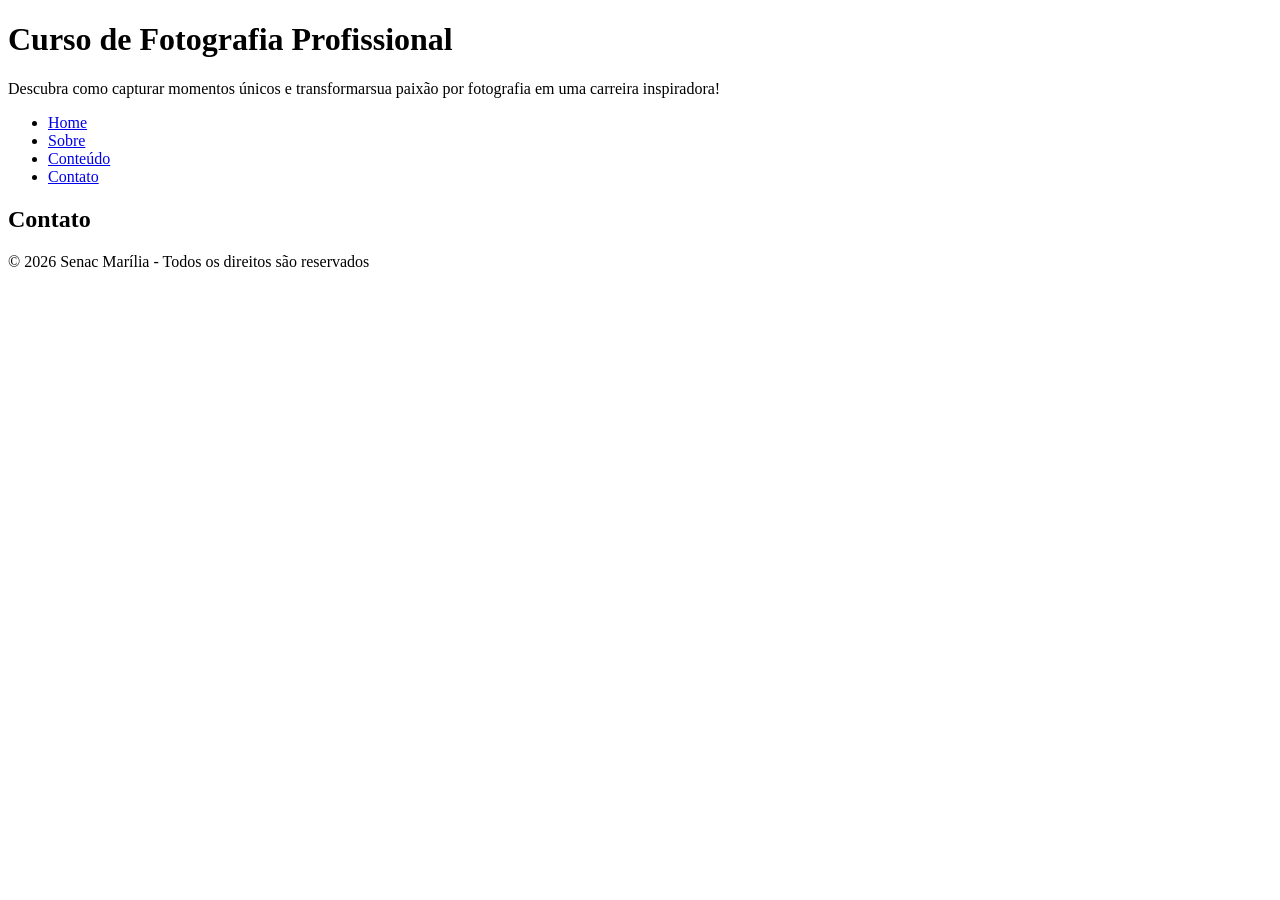
==== contato.html @ 09a59638 "first commit" ====
<!doctype html>
<html>
  <head>
    <title>Contato - Curso de Fotografia</title>
    <meta
      name="description"
      content="Acesse o curso de Fotografia para profissionais"
    />
    <meta name="keywords" content="curso, fotografia, senac" />
    <meta name="author" content="Edson Rodrigues" />
    <link rel="stylesheet" href="css/main.css">


  </head>
      
  <body >
    <header>
      <div id="barra-cabecalho">
        <h1>Curso de Fotografia Profissional</h1>
        <p>
          Descubra como capturar momentos únicos e transformarsua paixão por
          fotografia em uma carreira inspiradora!
        </p>
      </div>
      <div id="navbar-menu">
        <ul>
          <li><a href="index.html">Home</a></li>
          <li><a href="sobre.html">Sobre</a></li>
          <li><a href="conteudo.html">Conteúdo</a></li>
          <li><a href="contato.html">Contato</a></li>
        </ul>
      </div>
    </header>
    <main>
      <h2>Contato</h2>
      
    </main>
    <footer id="rodape">
      <p>&copy; 2026 Senac Marília - Todos os direitos são reservados</p>
    </footer>
  </body>
</html>
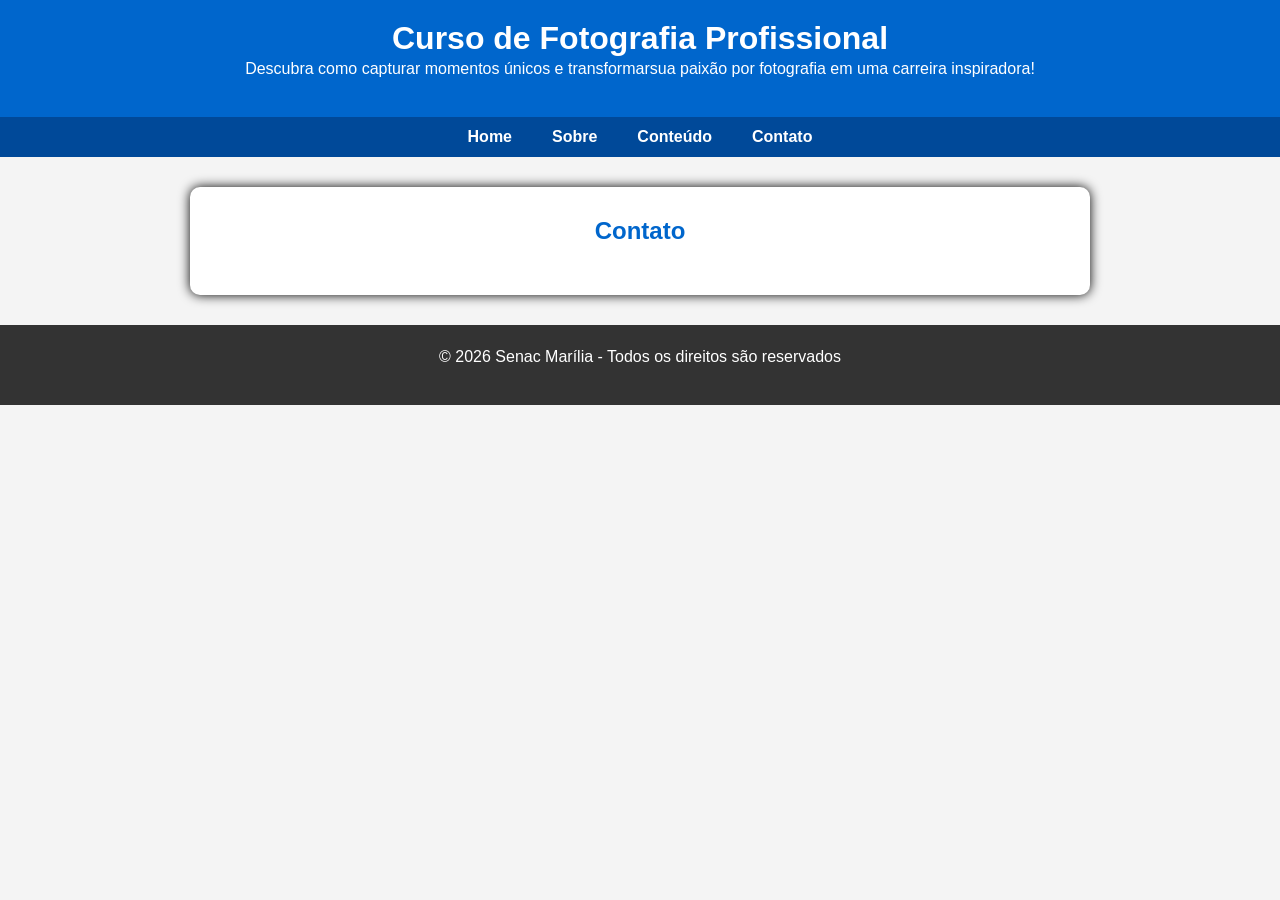
==== commit a3b9fce1: "correção da nomeclatura "CSS"" ====
--- a/contato.html
+++ b/contato.html
@@ -8,7 +8,7 @@
     />
     <meta name="keywords" content="curso, fotografia, senac" />
     <meta name="author" content="Edson Rodrigues" />
-    <link rel="stylesheet" href="css/main.css">
+    <link rel="stylesheet" href="CSS/main.css">
 
 
   </head>
--- a/CSS/main.css
+++ b/CSS/main.css
@@ -0,0 +1,110 @@
+      
+        * {
+          margin: 0;
+          padding: 0;
+          box-sizing: border-box;
+        }
+
+          body{
+            font-family: Arial, Helvetica, sans-serif;
+            background-color: #f4f4f4;
+            color: #333333;
+          }
+
+          
+
+          #barra-cabecalho{
+            background-color: #0066cc;
+            color: #ffffff;  
+            text-align: center;
+            padding: 20px 30px 20px 30px;
+          }
+
+          #navbar-menu{
+            background-color: #004999;
+
+          }
+            #navbar-menu a{
+              color: #ffffff;
+              text-decoration:none;
+              font-weight: bold;
+
+            }
+
+            #navbar-menu ul{
+              display: flex;
+              list-style: none;
+              height: 40px;
+              justify-content: center;
+              align-items: center;
+            } 
+
+             #navbar-menu ul li{
+              margin-left: 20px;
+              margin-right: 20px;
+              
+            }
+
+            #rodape{
+
+              color: #ffff;
+              background-color: #333333;
+              padding: 20px 30px 20px 30px;
+              text-align: center;
+              
+            }
+
+            main{
+              background: #fff;
+              max-width: 900px; 
+              /*margin: 20px*/
+              margin:30px auto;
+              padding: 30px;
+              border-radius:10px;
+              box-shadow: 0 0 12px  rgba(0,0,0)/*#333333*/;
+            }
+
+            main h2{
+              color: #0066cc;
+              text-align: center; 
+              margin-bottom: 20px;          
+            }
+
+            p{
+              line-height: 24px;
+              margin-bottom: 16px;
+            }
+
+            .beneficio{
+              background-color: #eaf4ff;
+              padding:15px;
+              margin-bottom: 15px;
+              border-radius: 8px; 
+              border-left: 5px solid #0066cc;
+            }
+            #depoimento{
+              background-color: #fff8e1;
+              padding: 10px;
+              border-radius: 5px;
+              text-align: center;
+              border: 2px dashed #f1c40f;
+            }
+
+            #depoimento h2{
+              color: #d35400;
+            }
+            .btn{
+              background-color: #0066cc;
+              padding: 15px 30px;
+              color: #fff;
+              text-decoration: none;
+              border-radius: 5px;
+              display: block;
+              /*margin-top: 20px;*/
+              width: 300px;
+              text-align: center;
+              margin: 20px auto;
+
+            }
+
+      
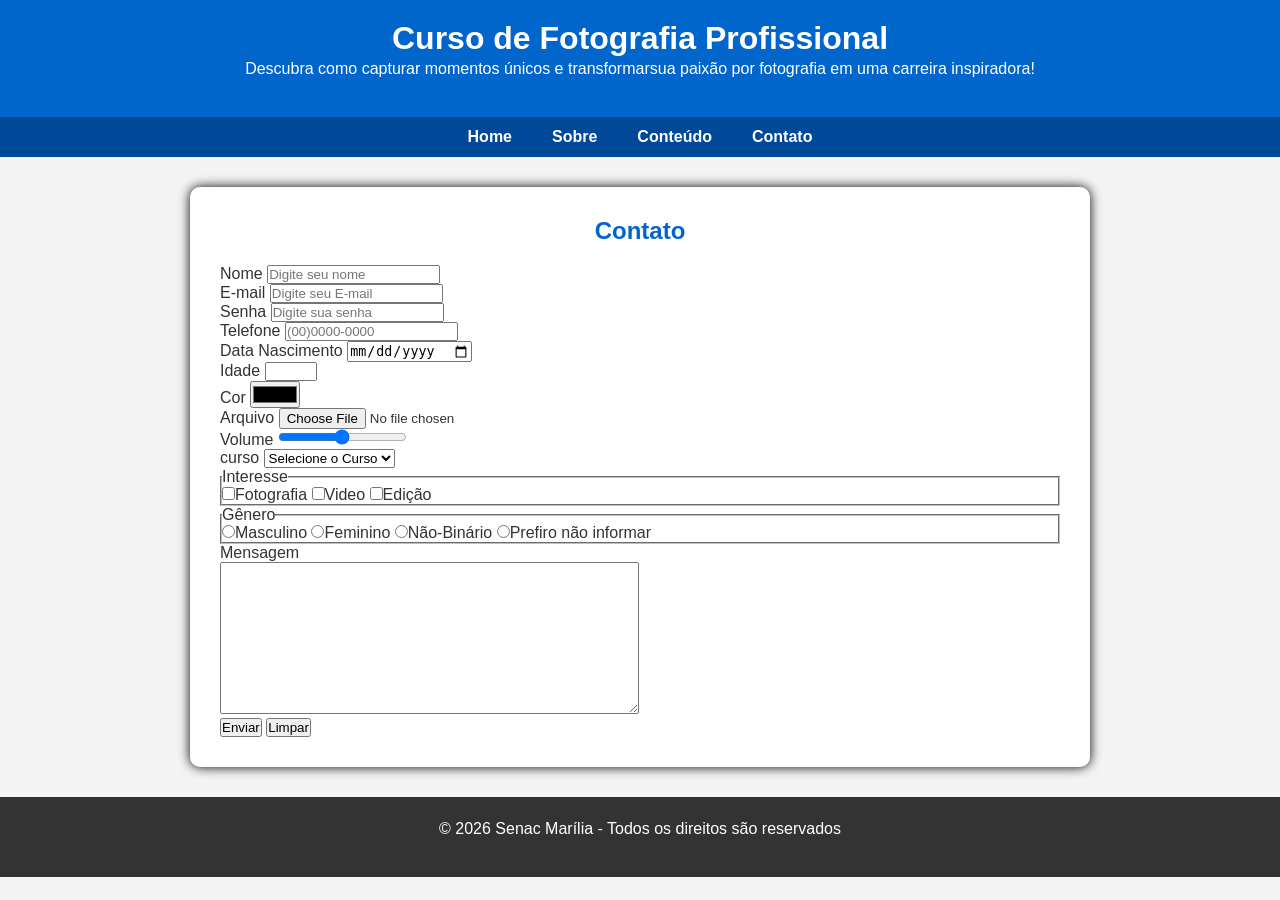
==== commit 121018b1: "implementação do formulario" ====
--- a/contato.html
+++ b/contato.html
@@ -1,42 +1,133 @@
 <!doctype html>
 <html>
-  <head>
-    <title>Contato - Curso de Fotografia</title>
-    <meta
-      name="description"
-      content="Acesse o curso de Fotografia para profissionais"
-    />
-    <meta name="keywords" content="curso, fotografia, senac" />
-    <meta name="author" content="Edson Rodrigues" />
-    <link rel="stylesheet" href="CSS/main.css">
+
+<head>
+  <title>Contato - Curso de Fotografia</title>
+  <meta name="description" content="Acesse o curso de Fotografia para profissionais" />
+  <meta name="keywords" content="curso, fotografia, senac" />
+  <meta name="author" content="Edson Rodrigues" />
+  <link rel="stylesheet" href="CSS/main.css">
 
 
-  </head>
-      
-  <body >
-    <header>
-      <div id="barra-cabecalho">
-        <h1>Curso de Fotografia Profissional</h1>
-        <p>
-          Descubra como capturar momentos únicos e transformarsua paixão por
-          fotografia em uma carreira inspiradora!
-        </p>
+</head>
+
+<body>
+  <header>
+    <div id="barra-cabecalho">
+      <h1>Curso de Fotografia Profissional</h1>
+      <p>
+        Descubra como capturar momentos únicos e transformarsua paixão por
+        fotografia em uma carreira inspiradora!
+      </p>
+    </div>
+    <div id="navbar-menu">
+      <ul>
+        <li><a href="index.html">Home</a></li>
+        <li><a href="sobre.html">Sobre</a></li>
+        <li><a href="conteudo.html">Conteúdo</a></li>
+        <li><a href="contato.html">Contato</a></li>
+      </ul>
+    </div>
+  </header>
+  <main>
+    <h2>Contato</h2>
+    <form action="contato.html" method="post" enctype="multipart/form-data">
+      <div>
+        <label for="nome">Nome</label>
+        <input type="text" name="nome" id="nome" placeholder="Digite seu nome" required maxlength="60" minlength="5" />
+
+
       </div>
-      <div id="navbar-menu">
-        <ul>
-          <li><a href="index.html">Home</a></li>
-          <li><a href="sobre.html">Sobre</a></li>
-          <li><a href="conteudo.html">Conteúdo</a></li>
-          <li><a href="contato.html">Contato</a></li>
-        </ul>
+
+      <div>
+        <label for="email">E-mail</label>
+        <input type="email" name="email" id="email" placeholder="Digite seu E-mail" required />
       </div>
-    </header>
-    <main>
-      <h2>Contato</h2>
-      
-    </main>
-    <footer id="rodape">
-      <p>&copy; 2026 Senac Marília - Todos os direitos são reservados</p>
-    </footer>
-  </body>
-</html>
+      <div>
+
+        <div>
+          <label for="senha">Senha</label>
+          <input type="password" name="senha" id="senha" placeholder="Digite sua senha" required />
+
+        </div>
+
+        <div>
+          <label for="telefone">Telefone</label>
+          <input type="tel" name="telefone" id="telefone" placeholder="(00)0000-0000" required />
+        </div>
+      </div>
+
+      <div>
+        <label for="data_nasc">Data Nascimento</label>
+        <input type="date" name="data_nasc" id="data_nasc" />
+      </div>
+
+      <div>
+        <label for="idade">Idade</label>
+        <input type="number" name="idade" id="Idade" min="0" max="130" />
+      </div>
+
+      <div>
+        <label for="cor">Cor</label>
+        <input type="color" name="cor" id="cor" min="0" max="130" />
+      </div>
+
+      <div>
+        <label for="arquivo">Arquivo</label>
+        <input type="file" name="arquivo" id="arquivo" />
+      </div>
+
+      <div>
+        <label for="Volume">Volume</label>
+        <input type="range" name="Volume" id="Volume" min="0" max="100" />
+      </div>
+
+      <div>
+        <label for="curso">curso</label>
+        <select name="curso">
+          <option disabled selected>Selecione o Curso</option>
+          <option valule="Fotografia">Fotografia</option>
+          <option valule="Desing">Desing</option>
+          <option valule="Marketing">Marketing</option>
+        </select>
+
+      </div>
+      <fieldset>
+        <legend>Interesse</legend>
+        <div>
+          <label>
+            <input type="checkbox" name="Interesse"[] />Fotografia</label>
+            <input type="checkbox" name="Interesse"[]/>Video</label>
+            <input type="checkbox" name="Interesse"[] />Edição</label>
+        </div>
+        </fieldset>
+
+        <fieldset>
+
+          <legend>Gênero</legend>
+          <div>
+            <label><input type="radio" name="genero" />Masculino</label>
+            <label><input type="radio" name="genero"/>Feminino</label>
+            <label><input type="radio" name="genero"/>Não-Binário</label>
+            <label><input type="radio" name="genero"/>Prefiro não informar</label>
+          </div>
+        </fieldset> 
+
+        <div>
+          <label for="mensagem">Mensagem</label><br />
+          <textarea name="mensagem" id="mensagem" rows="10" cols="50"></textarea>
+        </div>
+
+      <div>
+        <button type="submit">Enviar</button>
+        <button type="reset">Limpar</button>
+      </div>
+    </form>
+
+  </main>
+  <footer id="rodape">
+    <p>&copy; 2026 Senac Marília - Todos os direitos são reservados</p>
+  </footer>
+</body>
+
+</html>
--- a/CSS/main.css
+++ b/CSS/main.css
@@ -106,5 +106,69 @@
               margin: 20px auto;
 
             }
+            .container{
+              display: flex;
+              gap: 40px
+            }
+
+            .imagem{
+                flex: 1;
+            }
+
+            .box-conteudo ul{
+                padding-left: 20px;
+            }
+
+            .img-fluid{
+              width:100%;
+              border-radius: 5px;
+              box-shadow: 0 10px 25px rgba(0,0,0.4);
+            }
+
+            /* formatação da tabela */
+
+            .tabela{
+              width: 100%;
+              border-collapse: collapse;
+               border-radius: 10px; 
+              box-shadow: 0 10px 25px rgba(0,0,0,0.1);
+              overflow:hidden ;
+            }
+
+            .tabela thead{
+              background-color: #004de6;
+              color: #fff;
+            }
+
+            .tabela td,th{
+              padding:15px;
+            }
+
+            .tabela td{
+              color: #444;
+              font-size: 14px;
+            }
+
+            tr:nth-child(even){
+              background-color: #f2f4f8;
+            }
+
+            tr:hover{
+              background-color: #d6e1f9;
+            }
+
+            .tabela tfoot td{
+              background-color: #222222;
+              color: #ffffff ;
+              font-weight: bold;
+            }
+
+            /* //fim formatção tabela*/
+
+              @media(max-width: 768px){
+                .container{
+                  flex-direction:column;
+                }
+            }
 
       
